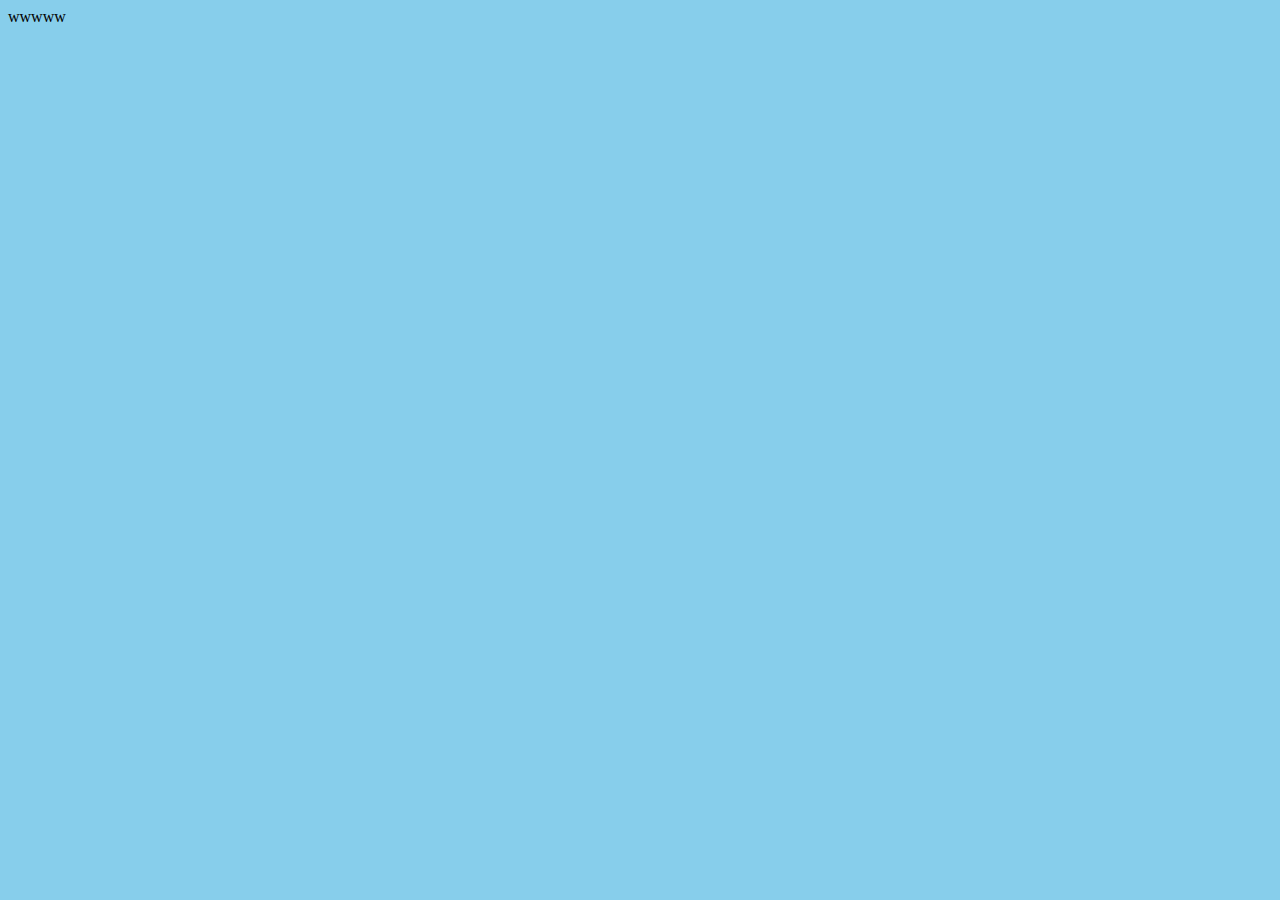
==== projekt/index.html @ bb71bab5 "Add files via upload" ====
<!DOCTYPE html>
<html lang="en">
<head>
    <meta charset="UTF-8">
    <meta name="viewport" content="width=device-width, initial-scale=1.0">
    <title>Document</title>
    <link rel="stylesheet" href="css/main.css">
</head>
<body>
    <section>
wwwww
    </section>
</body>
</html>
---- projekt/css/main.css ----
body {
    background-color: skyblue;
}
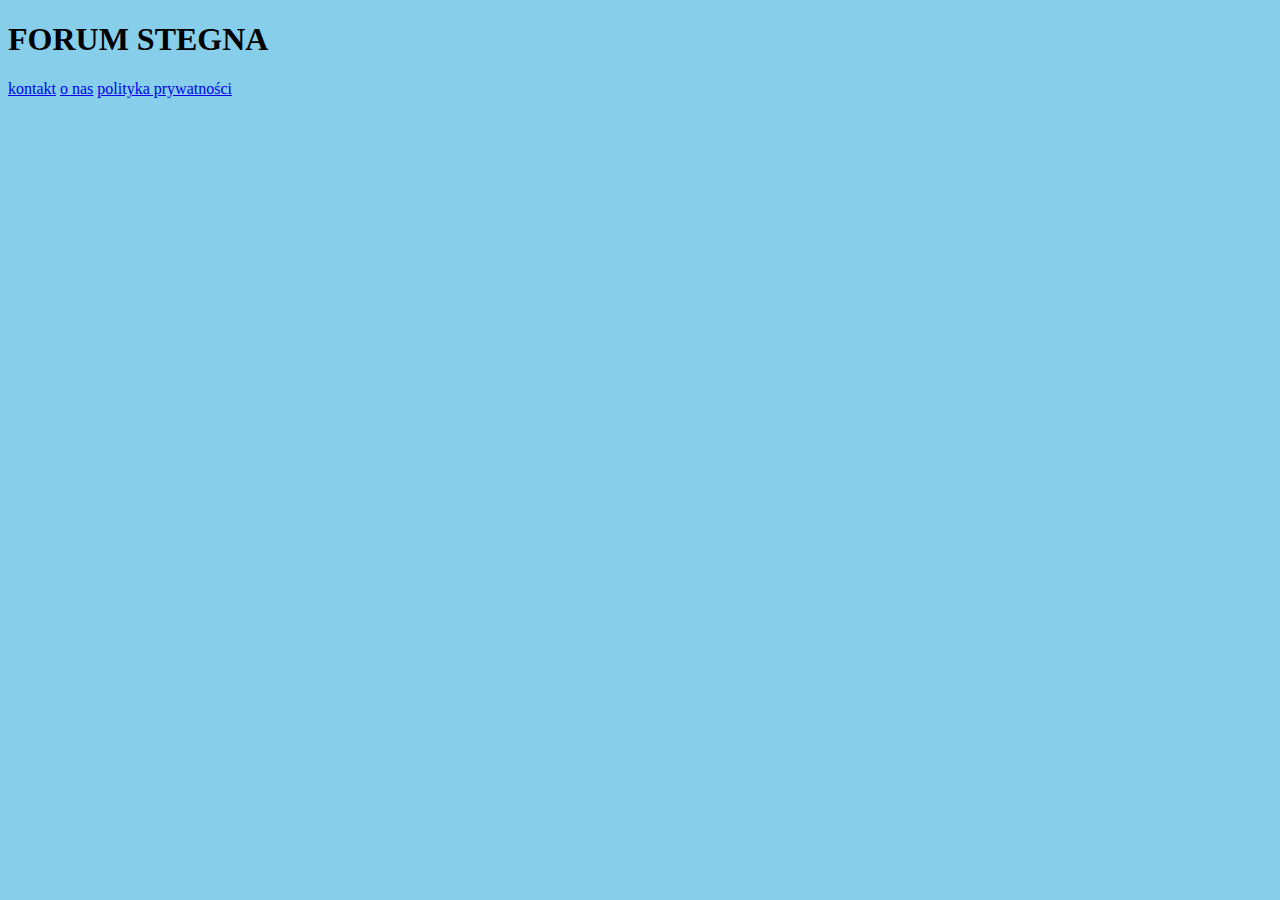
==== commit 6ff37f08: "Add files via upload" ====
--- a/projekt/index.html
+++ b/projekt/index.html
@@ -7,8 +7,15 @@
     <link rel="stylesheet" href="css/main.css">
 </head>
 <body>
-    <section>
-wwwww
-    </section>
+ <section>
+       <h1>FORUM STEGNA</h1>
+ </section>
+ <section>
+         <nav>
+         <a class="menu" href="footermenu/kontakt.html">kontakt</a>
+         <a class="menu" href="footermenu/onas.html">o nas</a>
+         <a class="menu" href="footermenu/pip.html">polityka prywatności</a>
+         </nav>
+ </section>
 </body>
 </html>